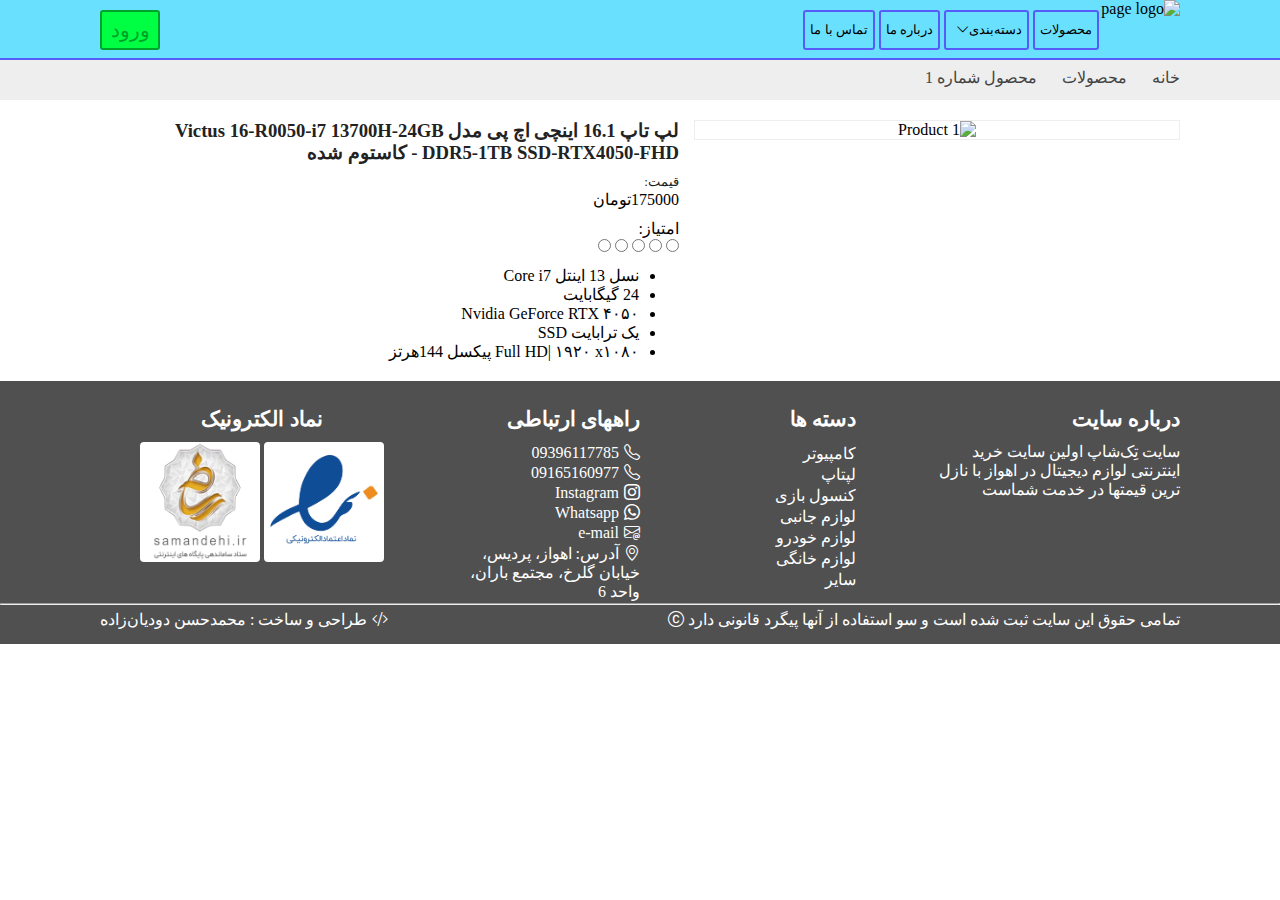
==== pages/single.html @ d8c12ecc "Create single.html" ====
<!DOCTYPE html>
<html lang="en">

<head>
  <meta charset="UTF-8">
  <meta name="viewport" content="width=device-width, initial-scale=1.0">
  <title>تِک‌شاپ</title>
  <link rel="stylesheet" href="https://cdn.jsdelivr.net/npm/bootstrap-icons@1.11.3/font/bootstrap-icons.min.css">
  <link rel="stylesheet" href="../assets/css/style.css">
</head>

<body>
  <div class="main">
    <div class="header">
      <div class="container">
        <div class="page_logo">
          <a href="#">
            <img src="../assets/images/Logo.svg" alt="page logo">
          </a>
        </div>
        <!-- page_logo -->
        <nav class="navbar">
          <ul>
            <li><button class="nav_button">محصولات</button></li>
            <li class="drop_down_menu"> 
              <button class="nav_button"><span>دسته‌بندی</span><i class="bi bi-chevron-down"></i></button>
	      <ul class="drop_down">
	        <li><a href="#">کامپیوتر</a></li>
	        <li><a href="#">لپتاپ</a></li>
	        <li><a href="#">کنسول بازی</a></li>
	        <li><a href="#">لوازم جانبی</a></li>
	        <li><a href="#">لوازم خودرو</a></li>
	        <li><a href="#">لوازم خانگی</a></li>
	      </ul>
	    </li>
            <li><button class="nav_button">درباره ما</button></li>
            <li><button class="nav_button">تماس با ما</button></li>
          </ul>
        </nav>
        <!-- navbar -->
        <button id="signup_button">ورود</button>
      </div>
      <!-- container -->
    </div><!-- header -->
    <div class="breadcumber">
      <div class="container">
        <ul>
          <li><a href="#">خانه</a></li>
          <li><a href="#">محصولات</a></li>
          <li><span>محصول شماره 1</span></li>
        </ul>
      </div><!-- container -->
    </div><!-- breadcumber -->

    <div class="single_product">
      <div class="container">
        <div class="single_product_right">
          <img class="single_product_image" src="../assets/images/Product 01.webp" alt="Product 1">
        </div><!-- single_product_right -->
        <div class="single_product_left">
          <h1 class="single_product_title">لپ تاپ 16.1 اینچی اچ‌ پی مدل Victus 16-R0050-i7 13700H-24GB DDR5-1TB SSD-RTX4050-FHD - کاستوم شده</h1>
          <div class="single_product_price">
	    <p>قیمت:</p>
	    <span>175000تومان</span>
          </div>
	  <div class="single_product_rate">
	    <p>امتیاز:</p>
	    <form action="/product_rate.php" method="get">
	      <input type="radio" name="product_rate" id="one" value="1">
	      <input type="radio" name="product_rate" id="two" value="2">
	      <input type="radio" name="product_rate" id="three" value="3">
	      <input type="radio" name="product_rate" id="four" value="4">
	      <input type="radio" name="product_rate" id="five" value="5">
	    </form>
	  </div>
	  <div class="single_product_specs">
	    <ul>
	      <li>نسل 13 اینتل Core i7</li>
	      <li>24 گیگابایت</li>
	      <li>Nvidia GeForce RTX ۴۰۵۰</li>
	      <li>یک ترابایت SSD</li>
	      <li>Full HD| ۱۹۲۰ x۱۰۸۰ پیکسل 144هرتز</li>
	    </ul>
	  </div>
        </div><!-- single_product_left -->
        <div class="clearfix"></div>
      </div><!-- container -->
    </div><!-- breadcumber -->

    <div class="footer">
      <div class="container">
        <div class="footer_side_card">
          <h4>درباره سایت</h4>
          <p class="discription">سایت تِک‌شاپ اولین سایت خرید اینترنتی لوازم دیجیتال در اهواز با نازل ترین قیمتها در خدمت شماست</p>
        </div><!-- footer_side_card -->
        <div class="footer_mid_card">
          <h4>دسته ها</h4>
	  <ul>
	    <li><a href="#">کامپیوتر</a></li>
	    <li><a href="#">لپتاپ</a></li>
	    <li><a href="#">کنسول بازی</a></li>
	    <li><a href="#">لوازم جانبی</a></li>
	    <li><a href="#">لوازم خودرو</a></li>
	    <li><a href="#">لوازم خانگی</a></li>
	    <li><a href="#">سایر</a></li>
	  </ul>
        </div><!-- footer_mid_card -->
        <div class="footer_mid_card">
          <h4>راههای ارتباطی</h4>
	  <ul>
	    <li><a href="#"><i class="bi bi-telephone"></i>09396117785</a></li>
	    <li><a href="#"><i class="bi bi-telephone"></i>09165160977</a></li>
	    <li><a href="#"><i class="bi bi-instagram"></i>Instagram</a></li>
	    <li><a href="#"><i class="bi bi-whatsapp"></i>Whatsapp</a></li>
	    <li><a href="#"><i class="bi bi-envelope-at"></i>e-mail</a></li>
            <li><a href="#"><i class="bi bi-geo-alt"></i>آدرس: اهواز، پردیس، خیابان گلرخ، مجتمع باران، واحد 6</a></li>
	  </ul>
        </div><!-- footer_mid_card -->
        <div class="footer_side_card pics">
          <h4>نماد الکترونیک</h4>
	  <img src="../assets/images/Enamad.png" alt="Enamd" class="namad">
          <img src="../assets/images/Samandehi.png" alt="Samandehi" class="namad">	
        </div><!-- footer_side_card -->
        <div class="clearfix"></div>
      </div><!-- container -->
      <hr></hr>
      <p class="container copyright">تمامی حقوق این سایت ثبت شده است و سو استفاده از آنها پیگرد قانونی دارد <i class="bi bi-c-circle"></i></p>
      <p class="container design"><i class="bi bi-code-slash"></i>طراحی و ساخت : محمدحسن دودیان‌زاده</p>
      <div class="clearfix"></div>
    </div><!-- footer -->
  </div><!-- main -->
</body>

</html>
---- assets/css/style.css ----
@import url("https://cdn.jsdelivr.net/npm/bootstrap-icons@1.11.3/font/bootstrap-icons.min.css");

@font-face { 
  font-family: "Anjomanweb";
  src: url("../fonts/AnjomanwebGX.woff");
}

@font-face { 
  font-family: "Anjomanweb";
  src: url("../fonts/Anjoman-Regular.ttf");
  font-weight: normal;
}

@font-face { 
  font-family: "Anjomanweb";
  src: url("../fonts/Anjoman-Bold.ttf");
  font-weight: bold;
}


* {
  box-sizing: border-box;
  font-family: "Anjomanweb";
  margin: 0;
}

body {
  direction: rtl;
  margin: 0px;
}

.container {
  padding: 0px 10px;
}

.clearfix {
  clear: both;
  margin: 0px;
}

.header {
  width: 100%;
  height: 60px;
  background-color: #6ae0ff;
  border-bottom: 2px solid rgba(87, 92, 249, 1);
}

.page_logo img {
  max-height: 60px;
  float: right;
}

nav {
  margin: 0px;
  padding: 0px;
}

nav ul {
  list-style: none;
  float: right;
  margin: 0px;
  padding: 0px;
}

nav li {
  display: inline-block;
  padding: 0px;
  margin: 0px;
  float: right;
  position: relative;
}

.drop_down_menu ul{
  display: none;
}

.drop_down_menu:hover ul{
  display: block;
}

.drop_down {
  width: 100px;
  height: auto;
  background-color: #987364;
  top: calc(100% - 2px);
  right: 0;
  position: absolute;
  background-color: #6ae0ff;
  border: 2px solid rgba(87, 92, 249, 1);
  border-top: 0px;
}

.drop_down li {
  display: block;
  margin: 2px;
  padding: 2px 4px;
  float: none;
}

.drop_down li:hover {
  background-color: #7af0ff;
  box-shadow: 0px 0px 4px #555;
}

.nav_button {
  margin: 10px 2px;
  height: 40px;
  padding: 5px;
  float: right;
  border: 2px solid rgba(87, 92, 249, 1);
  border-radius: 3px;
  background-color: #6ae0ff;
}

.header_icon {
  width: 15px;
  height: 15px;
  background: url('../images/icons/caret-down.svg') center no-repeat;
  background-size: cover;
  display: inline-block;
}

a {
  color: black;
  text-decoration: none;
}

a:visited{
  color: black;
  text-decoration: none;
}

#signup_button {
  margin: 10px 0px;
  height: 40px;
  width: 60px;
  float: left;
  background-color: #00ff42;
  border: 2px solid #00a32a;
  color: #00a32a;
  border-radius: 3px;
  font-size: 15pt;
}

.main_intro {
  margin: 0px;
  padding: 0px;
  height: auto;
  width: 100%;
  background: rgb(48, 208, 252);
  background: linear-gradient(30deg, rgba(48, 208, 252, 1) 0%, rgba(87, 92, 249, 1) 100%);
}

.right_intro {
  margin: 0px 0px 10px 0px;
  padding: 0px;
  height: auto;
  width: 35%;
  float: right;
}

.left_intro {
  margin: 0px 0px 10px 0px;
  padding: 0px;
  width: 65%;
  height: auto;
  float: left;
}

h1 {
  font-size: 27pt;
  font-weight: bold;
  color: white;
}

h4 {
  margin: 0px;
}

.shopping_pic {
  width: 100%;
  max-height: 300px;
}

.button {
  background: transparent;
  border: 1px solid white;
  padding: 10px 4px 4px 4px;
  border-radius: 2px;
  font-size: 10pt;
  color: white;
}

.button:active {
  box-shadow: 0px 0px 10px #95f5ff;
}

#signup_button:active,
.nav_button:active {
  box-shadow: 0px 0px 10px #c5ff95;
}

.posts {
  height: auto;
  margin-top: 0px;
}

.posts h2{
  margin: 20px 0px 10px 0px;
  padding: 0px 5px;
}

.post {
  width: 100%;
  height: auto;
  float: right;
  padding: 5px;
}

.post > div {
  box-shadow: 1px 1px 2px #0c250d44;
  text-align: center;
  margin: 0px;
  padding: 5px;
  border-radius: 4px;
}

.product_image {
  max-width: 95%;
  max-height: 250px;
}

.first_line , .second_line {
  margin: 5px;
}

.product_title {
  font-size: 10pt;
  font-weight: normal;
  text-align: right;
  float: right;
  max-width: 70%
}

.price {
  font-size: 8pt;
  font-weight: normal;
  float: left;
  margin: 0px;
  max-width: 30%
}

.product_description {
  font-size: 8pt;
  font-weight: normal;
  text-align: right;
  float: right;
  margin: 0px;
  width: 60%;
}

.discount {
  float: left;
  text-align: left;
  font-size: 7pt;
  font-weight: normal;
  text-decoration: line-through;
  margin: 0px;
  width: 40%;
  color: #999;
}

.ads {
  background-color: #449672;
  margin: 10px 0;
  padding: 10px 0;
}

.ads_cards {
  height: auto;
  text-align: center;
}

.ads_card {
  display: inline-block;
  padding: 7px;
}

.ads_cards img {
  width: 100%;
  max-height: 260px;
  border-radius: 4px;
}

.quart1 {
  display:none;
}

.quart2 {
  display:none;
}

.most_sale .post{
  margin: 0;
  width: 100%;
}

.why_us {
  margin: 10px 0 0 0;
  padding: 20px 0;
  background: rgb(68,68,68);
  background: linear-gradient(0deg, rgba(80,80,80,1) 0%, rgba(246,246,246,0) 45%, rgba(246,246,246,0) 98%, rgba(43,141,251,1) 99%, rgba(255,255,255,0) 100%);
}

.why_us_card {
  width: 100%;
  text-align: center;
  float: right;
  display: inline-block;
}

.why_us_card img {
  width: 60%;
  height: auto;
}

.why_us_card h4 {
  font-size: 14pt;
  font-weight: bold;
}

.why_us_card .discription {
  width: 80%;
  padding: 10px 0;
  display: inline-block;
}

.footer {
  color: #FFF;
  width: 100%;
  height: auto;
  background-color: rgba(80,80,80,1);
  padding: 15px 0;
}

.footer_side_card {
  width: 100%;
  float: right;
}

.footer_mid_card {
  width: 50%;
  float: right;
}

.footer h4 {
  font-size: 16pt;
  font-weight: bold;
  padding: 10px 0;
}

.footer .discription {
  width: 80%;
}
.footer_mid_card ul {
  list-style-type: none;
  margin: 0px;
  padding: 0px;
}
.footer_mid_card li {
  margin: 2px 0;
  padding: 0px;
  width: 80%;
}

.footer a {
  color: white;
  text-decoration: none;
}
.footer a:visited{
  color: white;
  text-decoration: none;
}
.namad {
  width: auto;
  height: 120px;
  background: rgb(255,255,255);
  border-radius: 4px;
}

.bi {
  width: 20px;
  height: 20px;
  margin: 2px 0 2px 5px;
}

.copyright {
  margin: 5px 0px 0px 0px;
  float: right;
}

.design {
  margin: 5px 0px 0px 0px;
  text-align: left;
  folat: left;
}

.pics{
  text-align: center;
}





.breadcumber {
  width: 100%;
  height: 40px;
  background-color: #eee;
  padding: 8px 0;
}

.breadcumber ul {
  padding: 0;
}
.breadcumber li {
  margin: 0;
  list-style: none;
  float: right;
}

.breadcumber a {
  color: #444;
}

.breadcumber span {
  color: #444;
}

.breadcumber a::after {
  content: '';
  display: inline-block;
  width: 15px;
  height: 15px;
  background: url('../images/icons/chevron-left.svg') center no-repeat;
  padding: 0 5px;
  vertical-align: -3px;
}

.single_product {
  width: 100%;
  height: auto;
  margin: 20px 0;
}

.single_product_right {
  float: right;
  width: 100%;
  border: 1px solid #eee;
  text-align: center;
  margin-bottom: 20px;
}

.single_product_left {
  padding: 0 15px;
  float: right;
  width: 100%;
}

.single_product_right img {
  width: auto;
  height: 250px;
}

.single_product_left h1 {
  font-size: 14pt;
  color: #222;
  margin-bottom: 10px;
}

.single_product_price p {
  font-size: 10pt;
  color: #222;
}

.single_product_rate {
  margin: 10px 0;
}

@media screen and (min-width: 400px) {
  .most_sale .post{
    width: 50%;
  }
}

@media screen and (min-width: 600px) {
  .container {
    padding: 0px 40px;
  }

  h1 {
    font-size: 33pt;
  }

  .post {
    height: auto;
    width: 50%;
  }

  .shopping_pic {
    width: 100%;
    max-height: 400px;
  }
    
  .most_sale .post{
    width: calc(100% /3);
  }
  .alter {
    display: none;
  }
  .why_us_card {
    width: 50%;
  }
}

@media screen and (min-width: 700px) {
  h1 {
    font-size: 38pt;
  }
  .footer_side_card {
    width: 30%;
  }
  .footer_mid_card {
    width: 20%;
  }

  .single_product_right {
    width: 45%;
  }

  .single_product_left {
    width: 55%;
  }
}

@media screen and (min-width: 800px) {
  .container {
    padding: 0px 60px;
  }

  h1 {
    font-size: 44pt;
  }
  .ads_cards img {
    height:195px;
  }
  .quart1 {
    display:inline-block;
  }
  .single_product_right img {
    height: 300px;
  }
}

@media screen and (min-width: 900px) {
  .ads_cards img {
    height:225px;
  }
  .single_product_right img {
    height: 330px;
  }
}
@media screen and (min-width: 1000px) {
  .container {
    padding: 0px 80px;
  }

  h1 {
    font-size: 54pt;
  }

  .post {
    width: 25%;
    height: auto;
    float: right;
    padding: 5px;
  }

  .product_image {
    max-width: 95%;
    max-height: 400px;
  }

  .shopping_pic {
    width: 100%;
    max-height: 600px;
  }

  .ads_cards img {
    height:180px;
  }

  .quart2 {
    display:inline-block;
  }

  .most_sale .post{
    width: 25%;
  }

  .alter {
    display: inline-block;
  }

  .why_us_card {
    width: 25%;
  }
  .footer_side_card {
    width: 30%;
  }
  .footer_mid_card {
    width: 20%;
  }
  .single_product_right img {
    height: 350px;
  }
}



@media screen and (min-width: 1150px) {
  .container {
    padding: 0px 100px;
  }

  h1 {
    font-size: 70pt;
  }

  .ads_cards img {
    height: 205px;
  }
}

@media screen and (min-width: 1250px) {
  .ads_cards img {
    height: 230px;
  }
}

@media screen and (min-width: 1350px) {
  .ads_cards img {
    height: 250px;
  }
}
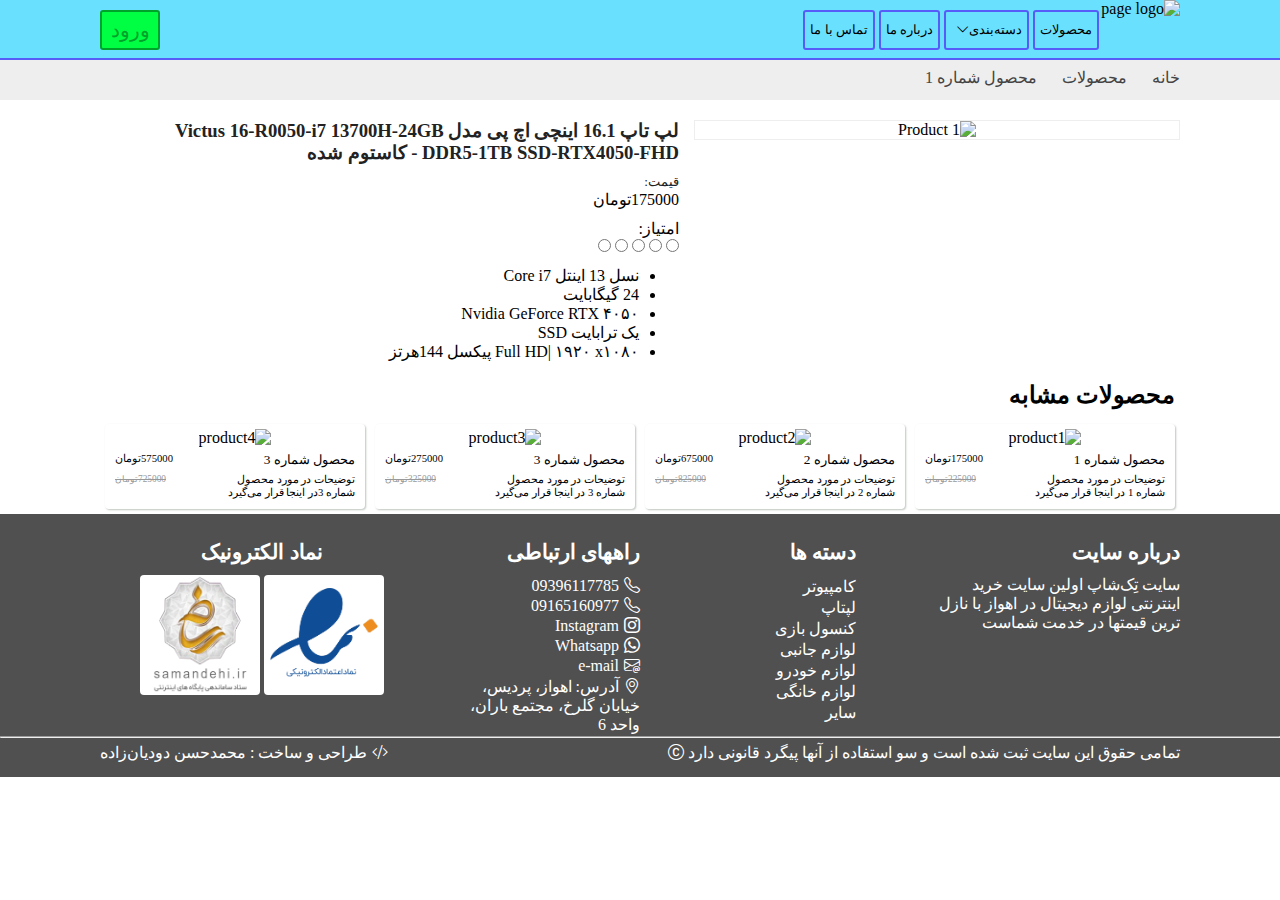
==== commit e5dd2074: "Update single.html" ====
--- a/pages/single.html
+++ b/pages/single.html
@@ -85,7 +85,75 @@
         </div><!-- single_product_left -->
         <div class="clearfix"></div>
       </div><!-- container -->
-    </div><!-- breadcumber -->
+    </div><!-- single_product -->
+
+    <div class="posts">
+      <div class="container">
+        <h2>محصولات مشابه</h2>
+        <div class="post">
+          <div>
+            <img src="../assets/images/Product 01.webp" alt="product1" class="product_image">
+	    <div class="first_line">
+              <h3 class="product_title">محصول شماره 1</h3>
+	      <h4 class="price">175000تومان</h4>
+	      <div class="clearfix"></div>
+	    </div>
+	    <div class="second_line">
+              <p class="product_description">توضيحات در مورد محصول شماره 1 در اینجا قرار می‌گیرد </p>
+	      <h4 class="discount">225000تومان<h4>
+	      <div class="clearfix"></div>
+	    </div>
+          </div>
+        </div>
+        <div class="post">
+          <div>
+            <img src="../assets/images/Product 02.webp" alt="product2" class="product_image">
+	    <div class="first_line">
+              <h3 class="product_title">محصول شماره 2</h3>
+	      <h4 class="price">675000تومان</h4>
+	      <div class="clearfix"></div>
+	    </div>
+	    <div class="second_line">
+              <p class="product_description">توضيحات در مورد محصول شماره 2 در اینجا قرار می‌گیرد </p>
+	      <h4 class="discount">825000تومان<h4>
+	      <div class="clearfix"></div>
+	    </div>
+          </div>
+        </div>
+        <div class="post">
+          <div>
+            <img src="../assets/images/Product 03.webp" alt="product3" class="product_image">
+	    <div class="first_line">
+              <h3 class="product_title">محصول شماره 3</h3>
+	      <h4 class="price">275000تومان</h4>
+	      <div class="clearfix"></div>
+	    </div>
+	    <div class="second_line">
+              <p class="product_description">توضيحات در مورد محصول شماره 3 در اینجا قرار می‌گیرد </p>
+	      <h4 class="discount">325000تومان<h4>
+	      <div class="clearfix"></div>
+	    </div>
+          </div>
+        </div>
+        <div class="post">
+          <div>
+            <img src="../assets/images/Product 04.webp" alt="product4" class="product_image">
+	    <div class="first_line">
+              <h3 class="product_title">محصول شماره 3</h3>
+	      <h4 class="price">575000تومان</h4>
+	      <div class="clearfix"></div>
+	    </div>
+	    <div class="second_line">
+              <p class="product_description">توضيحات در مورد محصول شماره 3در اینجا قرار می‌گیرد </p>
+	      <h4 class="discount">725000تومان<h4>
+	      <div class="clearfix"></div>
+	    </div>
+          </div>
+        </div>
+        <div class="clearfix"></div>
+      </div>
+    </div><!-- container -->
+  </div><!-- posts -->
 
     <div class="footer">
       <div class="container">
